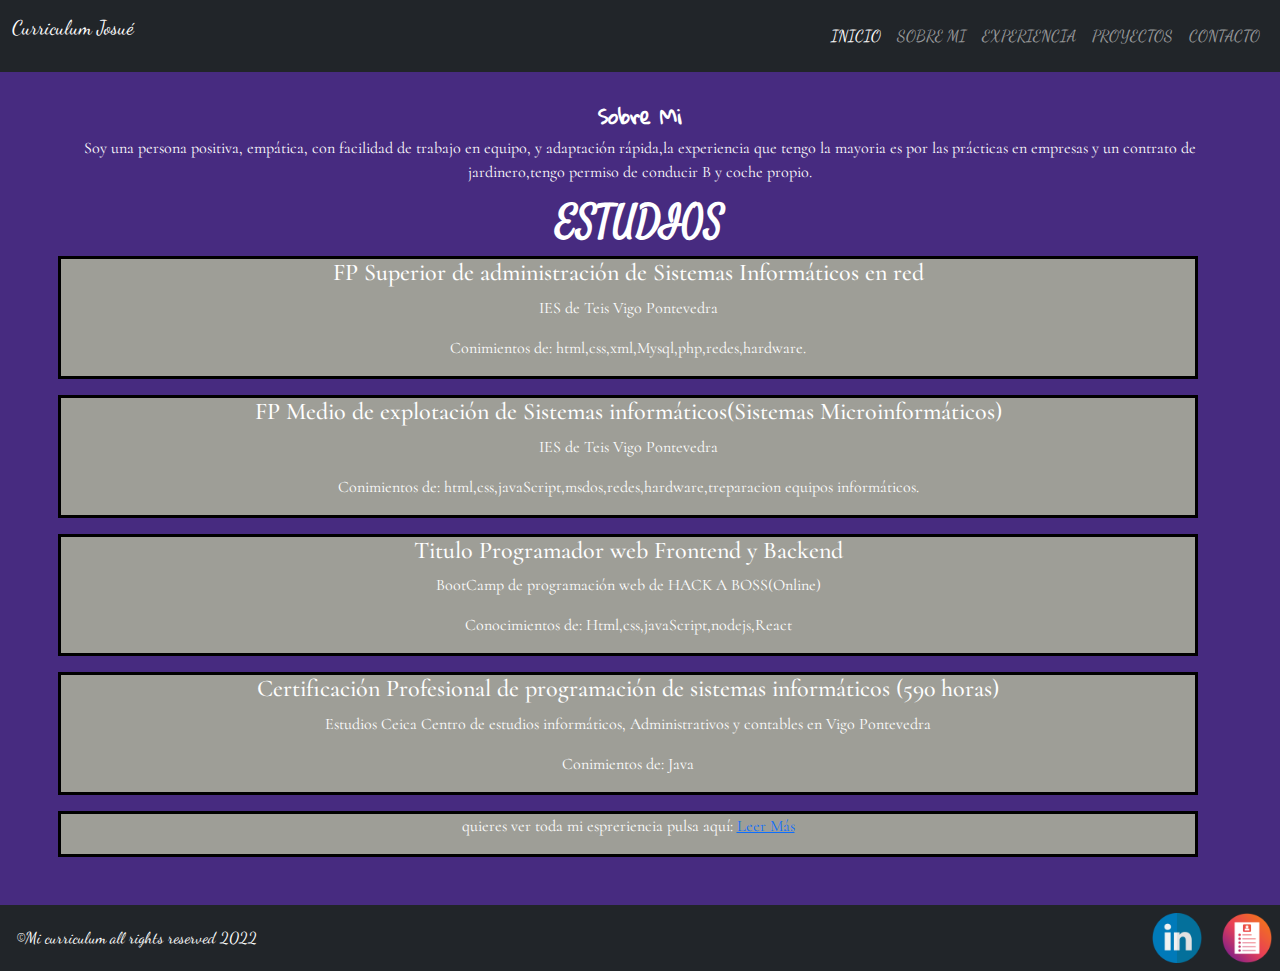
==== about.html @ a1e0af96 "Portfolio completo" ====
<!DOCTYPE html>
<html lang="es">
<head>
    <meta charset="UTF-8">
    <meta name="viewport" content="width=device-width, initial-scale=1.0">
    <title>Sobre Mi</title>
     <!--Descripción y palabras clave-->
     <meta name="description" content="Curriculum Online">
     <meta name="keywords" content="Curriculum, Curriculum Online,Curriculum Josue, Curriculum Online Josue,Curriculum Josué,Curriculum Online Josué,Josue, Josué,Curriculum josue,Curriculum Online josue,Curriculum josué,Curriculum Online josué">
     <!--Autor y Copyright-->
     <meta name="author" content="Josué Rodríguez Iglesias">
     <meta name="copyright" content="derecho de autor,2024">
     <!--robots-->
     <meta name="robots" content="index,follow">
     <!--lenguaje-->
     <meta name="lenguaje" content="es">
     <!--Icono de pagina--><!--OBLIGATORIO-->
     <link rel="icon" href="ico/favicon.ico" type="image/x-icon">
    <!--Css propio-->
    <link rel="stylesheet" href="css/styles.css">
    <!--Css de BOOTSTRAP-->
    <link rel="stylesheet" href="https://cdn.jsdelivr.net/npm/bootstrap@5.3.2/dist/css/bootstrap.min.css">
    <!--JavaScript de BOOTSTRAP-->
    <script src="https://cdn.jsdelivr.net/npm/bootstrap@5.3.2/dist/js/bootstrap.bundle.min.js"></script>
</head>
<body>
     <!-- Contenedor del header-->
     <div id="header"></div>
     <section class="principal">
        <div class="container">
        <h2>Sobre Mi</h2>
        <p>Soy una persona positiva, empática, con facilidad de trabajo en equipo, y adaptación rápida,la experiencia que tengo la mayoria es por las prácticas en empresas y un contrato de jardinero,tengo permiso de conducir B y coche propio.</p>
        <!--Titulo de los Estudios-->
        <h1>ESTUDIOS</h1>
        <!--Tarjetas de Estudios-->
        <div class="row">
            <!--Estudio1-->
            <div class="row md-4 text-center div_est zoomea">
                <h4>FP Superior de administración de Sistemas Informáticos en red</h4>
                <p class="p_card">IES de Teis Vigo Pontevedra</p>
                <p class="p_card">Conimientos de: html,css,xml,Mysql,php,redes,hardware.</p>
            </div>
            <!--Estudio2-->
            <div class="row md-4 text-center div_est zoomea">
                <h4>FP Medio de explotación de Sistemas informáticos(Sistemas Microinformáticos)</h4>
                <p class="p_card">IES de Teis Vigo Pontevedra</p>
                <p class="p_card">Conimientos de: html,css,javaScript,msdos,redes,hardware,treparacion equipos informáticos.</p>
            </div>
            <!--Estudio3-->
            <div class="row md-4 text-center div_est zoomea">
                <h4>Titulo Programador web Frontend y Backend</h4>
                <p class="p_card">BootCamp de programación web de HACK A BOSS(Online)</p>
                <p class="p_card">Conocimientos de: Html,css,javaScript,nodejs,React</p>
            </div>
            <!--Estudio4-->
            <div class="row md-4 text-center div_est zoomea">
                <h4>Certificación Profesional de programación de sistemas informáticos (590 horas)</h4>
                <p class="p_card">Estudios Ceica Centro de estudios informáticos, Administrativos y contables en Vigo Pontevedra</p>
                <p class="p_card">Conimientos de: Java</p>
            </div>
            <!--Enlace Leer Más-->
            <div class="row md-4 text-center div_est zoomea">
                <p class="p_card">quieres ver toda mi espreriencia pulsa aquí: <a href="https://www.canva.com/design/DAF00g5asn0/vd2HiykqHwXqo0DQ3aVo7w/view?utm_content=DAF00g5asn0&utm_campaign=designshare&utm_medium=link&utm_source=editor">Leer Más</a></p>
            </div>
        </div>
     </section>
      <!--Contenedor de footer-->
      <div id="footer"></div>
      <!--Cargamos el script-->
    <script src="js/script_hf.js"></script>
</body>
</html>
---- css/styles.css ----
/*Fuentes Importadas*/
@import url("https://fonts.googleapis.com/css2?family=Cormorant:ital,wght@0,300..700;1,300..700&family=Courgette&family=Dancing+Script:wght@400..700&family=Gloria+Hallelujah&family=Great+Vibes&family=Libre+Baskerville:ital,wght@0,400;0,700;1,400&family=Satisfy&display=swap");

/*Estilos generales Páginas*/
/* Establece el contenedor principal para usar flexbox */
body,
html {
  height: 100%; /* Asegura que el cuerpo ocupe toda la altura de la pantalla */
  margin: 0;
  display: flex;
  flex-direction: column; /* Apila los elementos de arriba hacia abajo */
}

/*Estilos varias clases*/
div.div_hab,
div.div_est,
div.div_exp {
  border: 0.2rem solid black;
  margin-bottom: 1rem;
  background-color: #9e9e97;
}

h3.h3_proy,
p.p_proy {
  text-align: center;
}

div h2,
div h3 {
  font-family: "Gloria Hallelujah", cursive;
  font-weight: 100;
  font-style: normal;
  font-size: 20px;
  font-weight: bolder;
}

/*Efectos CSS*/
/*Zoom*/
.zoomea {
  transition: all 0.2s;
}
.zoomea:hover {
  -webkit-transform: scale(1.3);
  transform: scale(1.3);
}

/*Contrae*/
.contrae {
  transition: all 0.2s;
}
.contrae:hover {
  -webkit-transform: scale(1.3);
  transform: scale(0.9);
}

/*Cambia a grises*/
.sepia:hover {
  filter: sepia(60%);
}

/*el objeto se hace circular*/
.gira:hover {
  border-radius: 50%;
  -webkit-border-radius: 50%;
  box-shadow: 0px 0px 15px 15px #ec731e;
  -webkit-box-shadow: 0px 0px 15px 15px #ec731e;
  transform: rotate(360deg);
  -webkit-transform: rotate(360deg);
}

/*Estilos Header y footer*/
#header,
#footer {
  font-family: "Dancing Script", cursive;
  font-optical-sizing: auto;
  font-weight: 200px;
  font-style: normal;
}

/*Estilos de las secciones*/
/* El contenido principal ocupa todo el espacio disponible */
section.principal {
  background-color: #472b80;
  color: white;
  font-family: "Cormorant", serif;
  font-optical-sizing: auto;
  font-weight: 150px;
  font-style: normal;
  padding-bottom: 2rem;
  padding-top: 2rem;
  text-align: center;
  flex: 1; /* Toma todo el espacio disponible */
}

/*Estilos div y hijos*/
div {
  text-align: center;
}

div h1 {
  font-family: "Satisfy", cursive;
  font-weight: 200px;
  font-style: normal;
  font-weight: bolder;
}

div h3 {
  color: blue;
}

div .p_proy {
  font-size: 16px;
}

div img {
  max-width: 400px;
  max-height: 400px;
}

div .div_img img{
  background-color: white;
}

div img.img_proy2 {
  width: 400px;
  height: 200px;
}

div .text_proy {
  border: 0.2rem solid black;
  background-color: #9e9e97;
  max-width: 400px;
  max-height: 400px;
  padding: 0 1rem 0 5rem;
  margin-left: 1rem;
}

div.list_proys {
  display: flex;
  flex-direction: column;
  align-items: center;
  justify-items: center;
}

div.div_proy {
  display: flex;
  flex-direction: row;
  margin-bottom: 1rem;
}

div.text_proy1 {
  height: 190px;
}

div.text_proy2 {
  height: 170px;
}

div.text_proy3 {
  height: 190px;
}

div.text_proy4 {
  height: 210px;
}

div.text_proy5 {
  height: 240px;
}

div .text_proy6{
  height: 210px;
}

div .text_proy7{
  height: 190px;
  margin-left: 40px;
}

div.div_tec {
  display: flex;
  flex-direction: row;
  justify-content: center;
  align-content: center;
}

div.div_tec figure {
  margin: 1rem;
}
div.div_tec img {
  max-width: 70px;
  max-height: 70px;
}

.card_exp {
  padding: 0 5rem 0 5rem;
}

/*Estilos de titulos*/

.h2_proy {
  text-align: end;
  color: purple;
}

/*Estilo imagen index*/
.photo_cur {
  max-width: 200px;
  max-height: 200px;
  border-radius: 100px;
  border: 3px solid black;
}

/*Estilos parrafos y hijos*/
p {
  text-align: center;
}

.p_card {
  text-align: center;
}

p.p_proy_icons {
  text-align: end;
  margin-top: 2rem;
}

p.p_icons2 {
  margin-top: 0.5rem;
}

p.p_icons4 {
  margin-top: -1rem;
}

p.p_proy_icons img {
  max-width: 50px;
  max-height: 50px;
  padding-left: 1rem;
}

/*Estilos Formulario y hijos*/
form.contact-form {
  background-color: black;
  display: flex;
  flex-direction: column;
  align-items: center;
  justify-items: center;
  padding: 1rem 0 1rem 0;
  margin: 0 30rem 0 30rem;
}

form input {
  width: 400px;
}

form textarea {
  width: 400px;
}

form button {
  width: 400px;
}

/*Estilos ul y hijos*/
.ul_icons li {
  padding: 0.5rem;
}

/*Estilos a*/
a:hover {
  color: red;
}

a.en_cv {
  color: white;
  text-decoration: none;
}

a.en_cv:hover {
  color: azure;
}

/* Estilo básico para la galería */
figure {
  margin: 0;
}
#gallery {
  max-width: 400px;
  margin: auto;
  overflow: hidden;
  position: relative;
}

.gallery-container {
  display: flex;
  transition: transform 0.5s ease-in-out;
}

.gallery-item {
  min-width: 100%;
  box-sizing: border-box;
}

.gallery-item img {
  width: 100%;
  display: block;
}

/* Navegación de la galería */
.gallery-navigation {
  display: flex;
  justify-content: space-between;
  width: calc(100% - 40px);
  margin: 0 20px;
  position: absolute;
  top: 50%;
  transform: translateY(-50%);
}

.nav-button {
  background-color: rgba(0, 0, 0, 0.3);
  color: white;
  border: none;
  padding: 10px 20px;
  cursor: pointer;
  border-radius: 5px;
}
.nav-button > span {
  font-size: 30px;
}
.nav-button:hover {
  background-color: #005f5f;
}

/*Estilos footer y hijos*/

footer div {
  margin-top: 2rem;
  margin-bottom: -2rem;
}
footer img {
  max-width: 50px;
  max-height: 50px;
}

/*Media Querys*/
@media (max-width: 1370px) {
  div figure img {
    width: 40px;
    height: 40px;
  }

  #gallery {
    height: 300px;
  }

  .gallery-item img {
    width: 300px;
    height: 300px;
  }
}

@media (max-width: 1378px) {
  form.contact-form {
    background-color: #472b80;
  }
}
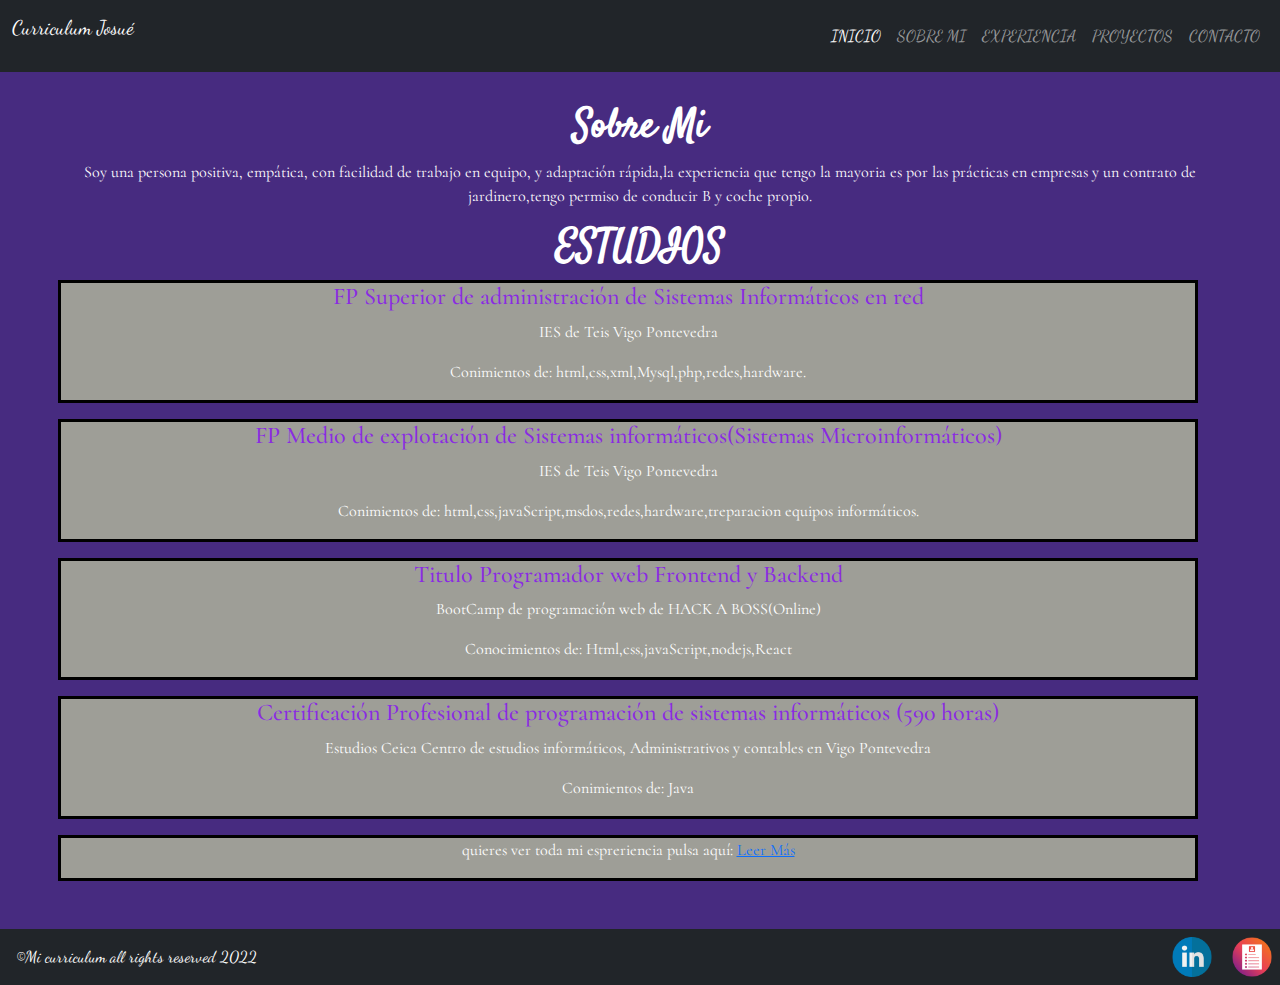
==== commit 9b890662: "Cambios en el css mod1 y añadido script script_func y cambios en ñmas archivos" ====
--- a/about.html
+++ b/about.html
@@ -28,7 +28,7 @@
      <div id="header"></div>
      <section class="principal">
         <div class="container">
-        <h2>Sobre Mi</h2>
+        <h1>Sobre Mi</h1>
         <p>Soy una persona positiva, empática, con facilidad de trabajo en equipo, y adaptación rápida,la experiencia que tengo la mayoria es por las prácticas en empresas y un contrato de jardinero,tengo permiso de conducir B y coche propio.</p>
         <!--Titulo de los Estudios-->
         <h1>ESTUDIOS</h1>
@@ -68,5 +68,6 @@
       <div id="footer"></div>
       <!--Cargamos el script-->
     <script src="js/script_hf.js"></script>
+    <script src="js/script_func.js"></script>
 </body>
 </html>--- a/css/styles.css
+++ b/css/styles.css
@@ -108,6 +108,10 @@
   color: blue;
 }
 
+div h4 {
+  color: blueviolet;
+}
+
 div .p_proy {
   font-size: 16px;
 }
@@ -117,7 +121,7 @@
   max-height: 400px;
 }
 
-div .div_img img{
+div .div_img img {
   background-color: white;
 }
 
@@ -168,25 +172,28 @@
   height: 240px;
 }
 
-div .text_proy6{
+div .text_proy6 {
   height: 210px;
 }
 
-div .text_proy7{
+div .text_proy7 {
   height: 190px;
   margin-left: 40px;
 }
 
 div.div_tec {
-  display: flex;
-  flex-direction: row;
+  display: grid;
+  grid-template-columns: 120px 120px 120px 120px;
   justify-content: center;
   align-content: center;
+  margin-bottom: 1rem;
 }
 
 div.div_tec figure {
-  margin: 1rem;
-}
+  width: 80px;
+  height: 80px;
+}
+
 div.div_tec img {
   max-width: 70px;
   max-height: 70px;
@@ -279,6 +286,13 @@
 
 a.en_cv:hover {
   color: azure;
+}
+
+/*Estilos ul y hijos*/
+
+ul img {
+  width: 40px;
+  height: 40px;
 }
 
 /* Estilo básico para la galería */
@@ -340,15 +354,39 @@
   margin-bottom: -2rem;
 }
 footer img {
-  max-width: 50px;
-  max-height: 50px;
+  max-width: 500px;
+  max-height: 500px;
 }
 
 /*Media Querys*/
-@media (max-width: 1370px) {
+@media (max-width: 768px) {
+  div.text_proy p,
+  .text_proy h2,
+  .text_proy h3 {
+    font-size: 15px;
+  }
+
   div figure img {
+    width: 100px;
+    height: 100px;
+  }
+
+  div div.text_proy {
+    width: 800px;
+  }
+
+  p.p_proy {
+    width: 300px;
+  }
+
+  p.p_proy_icons img {
     width: 40px;
     height: 40px;
+  }
+
+  ul img {
+    width: 30px;
+    height: 30px;
   }
 
   #gallery {
@@ -359,10 +397,38 @@
     width: 300px;
     height: 300px;
   }
-}
-
-@media (max-width: 1378px) {
+
   form.contact-form {
     background-color: #472b80;
   }
-}
+
+  div.div_img img {
+    width: 300px;
+    height: 200px;
+  }
+
+  div.text_proy {
+    width: 300px;
+    height: 200px;
+  }
+
+  div.text_proy1 {
+    height: 150px;
+  }
+
+  div.text_proy2 {
+    height: 160px;
+  }
+
+  div.text_proy3 {
+    height: 170px;
+  }
+  div.text_proy4 {
+    height: 160px;
+  }
+
+  div.text_proy7 {
+    height: 170px;
+    margin-left: 15px;
+  }
+}
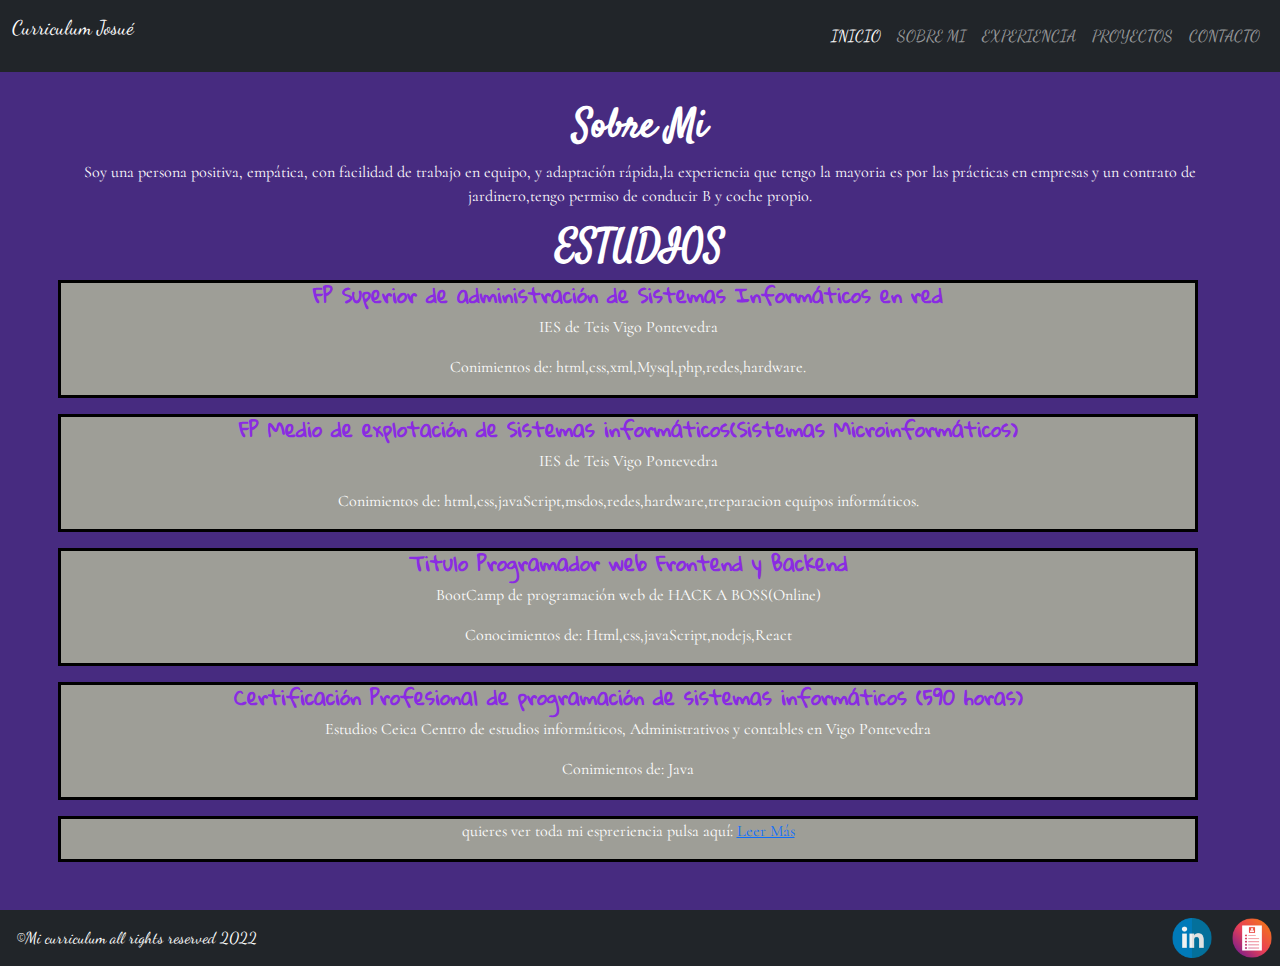
==== commit 7e13e2d0: "arreglos en los archivos .html y el css  para mejorar accesibilidad" ====
--- a/about.html
+++ b/about.html
@@ -35,31 +35,31 @@
         <!--Tarjetas de Estudios-->
         <div class="row">
             <!--Estudio1-->
-            <div class="row md-4 text-center div_est zoomea">
-                <h4>FP Superior de administración de Sistemas Informáticos en red</h4>
+            <div class="row md-4 text-center div_est contrae">
+                <h2>FP Superior de administración de Sistemas Informáticos en red</h2>
                 <p class="p_card">IES de Teis Vigo Pontevedra</p>
                 <p class="p_card">Conimientos de: html,css,xml,Mysql,php,redes,hardware.</p>
             </div>
             <!--Estudio2-->
-            <div class="row md-4 text-center div_est zoomea">
-                <h4>FP Medio de explotación de Sistemas informáticos(Sistemas Microinformáticos)</h4>
+            <div class="row md-4 text-center div_est contrae">
+                <h2>FP Medio de explotación de Sistemas informáticos(Sistemas Microinformáticos)</h2>
                 <p class="p_card">IES de Teis Vigo Pontevedra</p>
                 <p class="p_card">Conimientos de: html,css,javaScript,msdos,redes,hardware,treparacion equipos informáticos.</p>
             </div>
             <!--Estudio3-->
-            <div class="row md-4 text-center div_est zoomea">
-                <h4>Titulo Programador web Frontend y Backend</h4>
+            <div class="row md-4 text-center div_est contrae">
+                <h2>Titulo Programador web Frontend y Backend</h2>
                 <p class="p_card">BootCamp de programación web de HACK A BOSS(Online)</p>
                 <p class="p_card">Conocimientos de: Html,css,javaScript,nodejs,React</p>
             </div>
             <!--Estudio4-->
-            <div class="row md-4 text-center div_est zoomea">
-                <h4>Certificación Profesional de programación de sistemas informáticos (590 horas)</h4>
+            <div class="row md-4 text-center div_est contrae">
+                <h2>Certificación Profesional de programación de sistemas informáticos (590 horas)</h2>
                 <p class="p_card">Estudios Ceica Centro de estudios informáticos, Administrativos y contables en Vigo Pontevedra</p>
                 <p class="p_card">Conimientos de: Java</p>
             </div>
             <!--Enlace Leer Más-->
-            <div class="row md-4 text-center div_est zoomea">
+            <div class="row md-4 text-center div_est contrae">
                 <p class="p_card">quieres ver toda mi espreriencia pulsa aquí: <a href="https://www.canva.com/design/DAF00g5asn0/vd2HiykqHwXqo0DQ3aVo7w/view?utm_content=DAF00g5asn0&utm_campaign=designshare&utm_medium=link&utm_source=editor">Leer Más</a></p>
             </div>
         </div>
--- a/css/styles.css
+++ b/css/styles.css
@@ -89,6 +89,7 @@
   padding-bottom: 2rem;
   padding-top: 2rem;
   text-align: center;
+  justify-items: center;
   flex: 1; /* Toma todo el espacio disponible */
 }
 
@@ -104,13 +105,14 @@
   font-weight: bolder;
 }
 
+div h2 {
+  color: blueviolet;
+}
+
 div h3 {
   color: blue;
 }
 
-div h4 {
-  color: blueviolet;
-}
 
 div .p_proy {
   font-size: 16px;
@@ -253,7 +255,7 @@
   flex-direction: column;
   align-items: center;
   justify-items: center;
-  padding: 1rem 0 1rem 0;
+  padding: 2rem 1rem 2rem 1rem;
   margin: 0 30rem 0 30rem;
 }
 
@@ -359,7 +361,48 @@
 }
 
 /*Media Querys*/
-@media (max-width: 768px) {
+/*Media Query para ancho de pantalla como maximo de 768px*/
+@media (max-width: 1067px) {
+  /*p y hijos*/
+  p.p_proy {
+    width: 180px;
+  }
+
+  p.p_proy_icons{
+    margin-top: -1rem;
+  }
+
+  p.p_proy_icons img {
+    width: 40px;
+    height: 40px;
+  }
+
+  /*ul y hijos*/
+  ul img {
+    width: 30px;
+    height: 30px;
+  }
+  /*Gallery y hijos*/
+  #gallery {
+    width: 400px;
+    height: 300px;
+  }
+
+  #gallery figure{
+    justify-items: center;
+  }
+
+  .gallery-item img {
+    width: 250px;
+    height: 250px;
+  }
+
+  form.contact-form {
+    background-color: #472b80;
+  }
+
+  /*Div y hijos*/
+
   div.text_proy p,
   .text_proy h2,
   .text_proy h3 {
@@ -371,60 +414,70 @@
     height: 100px;
   }
 
-  div div.text_proy {
-    width: 800px;
-  }
-
-  p.p_proy {
-    width: 300px;
-  }
-
-  p.p_proy_icons img {
-    width: 40px;
-    height: 40px;
-  }
-
-  ul img {
-    width: 30px;
-    height: 30px;
-  }
-
-  #gallery {
-    height: 300px;
-  }
-
-  .gallery-item img {
-    width: 300px;
-    height: 300px;
-  }
-
-  form.contact-form {
-    background-color: #472b80;
-  }
-
   div.div_img img {
-    width: 300px;
-    height: 200px;
-  }
-
-  div.text_proy {
-    width: 300px;
-    height: 200px;
-  }
-
-  div.text_proy1 {
+    width: 200px;
     height: 150px;
-  }
-
-  div.text_proy2 {
-    height: 160px;
-  }
-
-  div.text_proy3 {
+    margin-top: 0.2rem;
+  }
+
+  div.div_img img.img_proy{
+    width: 200px;
+  }
+
+  div.div_img img.img_proy1 {
+    height: 140px;
+  }
+
+  div.div_img img.img_proy2 {
+    height: 165px;
+  }
+
+  div.div_img img.img_proy3 {
+    height: 165px;
+  }
+
+  div.div_img img.img_proy4 {
+    height: 225px;
+  }
+
+  div.div_img img.img_proy5 {
+    height: 205px;
+  }
+
+  div.div_img img.img_proy6 {
+    height: 180px;
+  }
+
+  div.div_img img.img_proy7 {
+    height: 180px;
+  }
+
+  div.div_proy div.text_proy {
+    width: 280px;
+    height: 210px;
+  }
+
+  div.div_proy div.text_proy1 {
+    height: 145px;
+  }
+
+  div.div_proy div.text_proy2 {
     height: 170px;
   }
-  div.text_proy4 {
-    height: 160px;
+
+  div.div_proy div.text_proy3 {
+    height: 170px;
+  }
+  div.div_proy div.text_proy4 {
+    height: 230px;
+  }
+
+  div.div_proy div.text_proy6 {
+    height: 185px;
+  }
+
+  div.div_proy div.text_proy7 {
+    height: 185px;
   }
 
   div.text_proy7 {
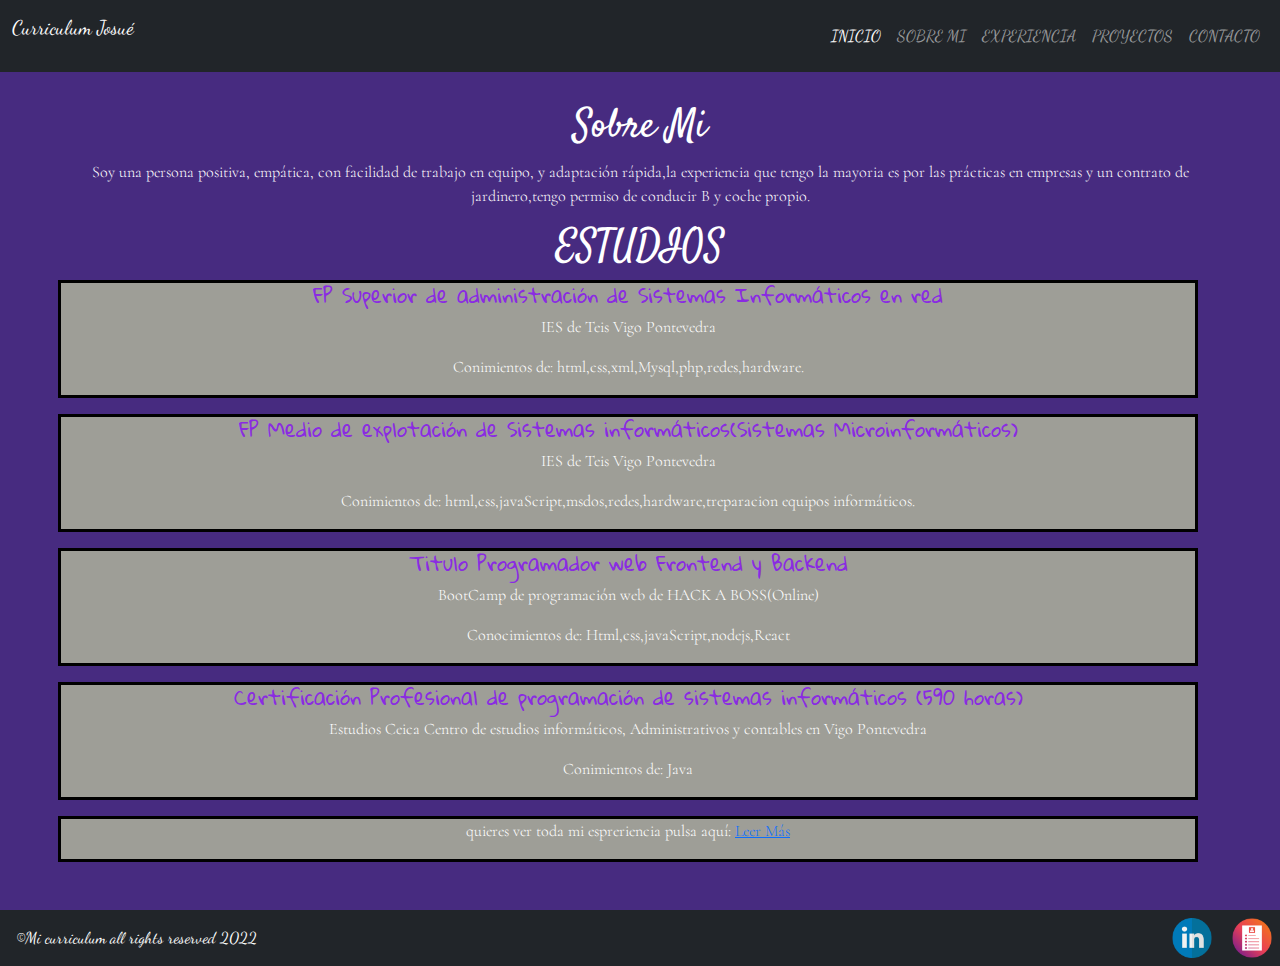
==== commit 6645f737: "reparados errores en el css y archivos .html" ====
--- a/about.html
+++ b/about.html
@@ -26,44 +26,46 @@
 <body>
      <!-- Contenedor del header-->
      <div id="header"></div>
-     <section class="principal">
-        <div class="container">
-        <h1>Sobre Mi</h1>
-        <p>Soy una persona positiva, empática, con facilidad de trabajo en equipo, y adaptación rápida,la experiencia que tengo la mayoria es por las prácticas en empresas y un contrato de jardinero,tengo permiso de conducir B y coche propio.</p>
-        <!--Titulo de los Estudios-->
-        <h1>ESTUDIOS</h1>
-        <!--Tarjetas de Estudios-->
-        <div class="row">
-            <!--Estudio1-->
-            <div class="row md-4 text-center div_est contrae">
-                <h2>FP Superior de administración de Sistemas Informáticos en red</h2>
-                <p class="p_card">IES de Teis Vigo Pontevedra</p>
-                <p class="p_card">Conimientos de: html,css,xml,Mysql,php,redes,hardware.</p>
+     <main role="main">
+        <section class="principal">
+            <div class="container">
+            <h1>Sobre Mi</h1>
+            <p>Soy una persona positiva, empática, con facilidad de trabajo en equipo, y adaptación rápida,la experiencia que tengo la mayoria es por las prácticas en empresas y un contrato de jardinero,tengo permiso de conducir B y coche propio.</p>
+            <!--Titulo de los Estudios-->
+            <h1>ESTUDIOS</h1>
+            <!--Tarjetas de Estudios-->
+            <div class="row">
+                <!--Estudio1-->
+                <div class="row md-4 text-center div_est contrae">
+                    <h2>FP Superior de administración de Sistemas Informáticos en red</h2>
+                    <p class="p_card">IES de Teis Vigo Pontevedra</p>
+                    <p class="p_card">Conimientos de: html,css,xml,Mysql,php,redes,hardware.</p>
+                </div>
+                <!--Estudio2-->
+                <div class="row md-4 text-center div_est contrae">
+                    <h2>FP Medio de explotación de Sistemas informáticos(Sistemas Microinformáticos)</h2>
+                    <p class="p_card">IES de Teis Vigo Pontevedra</p>
+                    <p class="p_card">Conimientos de: html,css,javaScript,msdos,redes,hardware,treparacion equipos informáticos.</p>
+                </div>
+                <!--Estudio3-->
+                <div class="row md-4 text-center div_est contrae">
+                    <h2>Titulo Programador web Frontend y Backend</h2>
+                    <p class="p_card">BootCamp de programación web de HACK A BOSS(Online)</p>
+                    <p class="p_card">Conocimientos de: Html,css,javaScript,nodejs,React</p>
+                </div>
+                <!--Estudio4-->
+                <div class="row md-4 text-center div_est contrae">
+                    <h2>Certificación Profesional de programación de sistemas informáticos (590 horas)</h2>
+                    <p class="p_card">Estudios Ceica Centro de estudios informáticos, Administrativos y contables en Vigo Pontevedra</p>
+                    <p class="p_card">Conimientos de: Java</p>
+                </div>
+                <!--Enlace Leer Más-->
+                <div class="row md-4 text-center div_est contrae">
+                <p class="p_card">quieres ver toda mi espreriencia pulsa aquí: <a href="https://www.canva.com/design/DAF00g5asn0/vd2HiykqHwXqo0DQ3aVo7w/view?utm_content=DAF00g5asn0&utm_campaign=designshare&utm_medium=link&utm_source=editor">Leer Más</a></p>
+                </div>
             </div>
-            <!--Estudio2-->
-            <div class="row md-4 text-center div_est contrae">
-                <h2>FP Medio de explotación de Sistemas informáticos(Sistemas Microinformáticos)</h2>
-                <p class="p_card">IES de Teis Vigo Pontevedra</p>
-                <p class="p_card">Conimientos de: html,css,javaScript,msdos,redes,hardware,treparacion equipos informáticos.</p>
-            </div>
-            <!--Estudio3-->
-            <div class="row md-4 text-center div_est contrae">
-                <h2>Titulo Programador web Frontend y Backend</h2>
-                <p class="p_card">BootCamp de programación web de HACK A BOSS(Online)</p>
-                <p class="p_card">Conocimientos de: Html,css,javaScript,nodejs,React</p>
-            </div>
-            <!--Estudio4-->
-            <div class="row md-4 text-center div_est contrae">
-                <h2>Certificación Profesional de programación de sistemas informáticos (590 horas)</h2>
-                <p class="p_card">Estudios Ceica Centro de estudios informáticos, Administrativos y contables en Vigo Pontevedra</p>
-                <p class="p_card">Conimientos de: Java</p>
-            </div>
-            <!--Enlace Leer Más-->
-            <div class="row md-4 text-center div_est contrae">
-                <p class="p_card">quieres ver toda mi espreriencia pulsa aquí: <a href="https://www.canva.com/design/DAF00g5asn0/vd2HiykqHwXqo0DQ3aVo7w/view?utm_content=DAF00g5asn0&utm_campaign=designshare&utm_medium=link&utm_source=editor">Leer Más</a></p>
-            </div>
-        </div>
-     </section>
+        </section>
+     </main>
       <!--Contenedor de footer-->
       <div id="footer"></div>
       <!--Cargamos el script-->
--- a/css/styles.css
+++ b/css/styles.css
@@ -72,9 +72,13 @@
 #header,
 #footer {
   font-family: "Dancing Script", cursive;
-  font-optical-sizing: auto;
-  font-weight: 200px;
+  font-weight: 200;
   font-style: normal;
+}
+
+/*Estilos del main*/
+main {
+  flex: 1; /* Toma todo el espacio disponible */
 }
 
 /*Estilos de las secciones*/
@@ -83,14 +87,13 @@
   background-color: #472b80;
   color: white;
   font-family: "Cormorant", serif;
-  font-optical-sizing: auto;
-  font-weight: 150px;
+  font-weight: 150;
   font-style: normal;
   padding-bottom: 2rem;
   padding-top: 2rem;
   text-align: center;
   justify-items: center;
-  flex: 1; /* Toma todo el espacio disponible */
+  height: 100%;
 }
 
 /*Estilos div y hijos*/
@@ -100,7 +103,7 @@
 
 div h1 {
   font-family: "Satisfy", cursive;
-  font-weight: 200px;
+  font-weight: 200;
   font-style: normal;
   font-weight: bolder;
 }
@@ -112,7 +115,6 @@
 div h3 {
   color: blue;
 }
-
 
 div .p_proy {
   font-size: 16px;
@@ -368,7 +370,7 @@
     width: 180px;
   }
 
-  p.p_proy_icons{
+  p.p_proy_icons {
     margin-top: -1rem;
   }
 
@@ -388,7 +390,7 @@
     height: 300px;
   }
 
-  #gallery figure{
+  #gallery figure {
     justify-items: center;
   }
 
@@ -420,7 +422,7 @@
     margin-top: 0.2rem;
   }
 
-  div.div_img img.img_proy{
+  div.div_img img.img_proy {
     width: 200px;
   }
 
